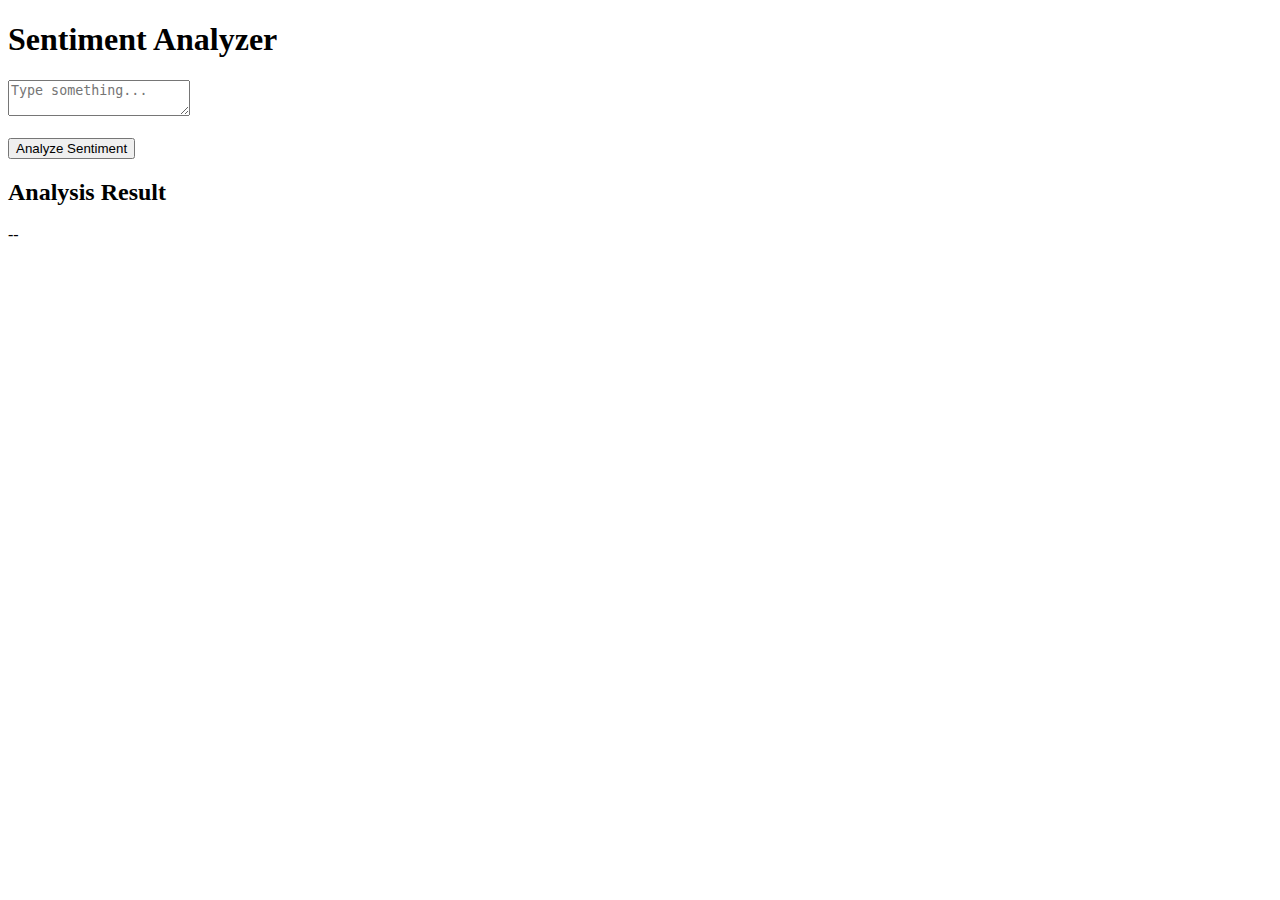
==== templates/index.html @ 94f98ce6 "fix: solved some runnable errors" ====
<!DOCTYPE html>
<html lang="en">
<head>
    <meta charset="UTF-8">
    <meta name="viewport" content="width=device-width, initial-scale=1.0">
    <title>Sentiment Analysis</title>
    <link rel="stylesheet" href="{{ url_for('static', filename='styles.css') }}">
</head>
<body>
    <div class="container">
        <h1>Sentiment Analyzer</h1>
        <!-- <p class="subtitle">Analyze the sentiment of your text in real-time</p> -->
        <div class="input-box">
            <textarea id="text-area" class="text-area" placeholder="Type something..."></textarea>
        </div>
        <br>
        <button class="btn-analyze" onclick="analyzeText()">Analyze Sentiment</button>
        <div id="result-container" class="result-container">
            <div class="result-box">
                <h2>Analysis Result</h2>
                <p id="result">--</p>
            </div>
        </div>
    </div>

    <script>
        async function analyzeText() {
            const text = document.getElementById('text-area').value;
            const resultElement = document.getElementById('result');
            console.log("Sending text for analysis:", text);

            resultElement.innerText = "Analyzing..."; // Feedback while waiting for response

            try {
                const response = await fetch('/analyze', {
                    method: 'POST',
                    headers: {
                        'Content-Type': 'application/json'
                    },
                    body: JSON.stringify({ text: text })
                });

                if (!response.ok) {
                    throw new Error(`HTTP error! Status: ${response.status}`);
                }

                const data = await response.json();
                console.log("Received response:", data);
                resultElement.innerText = data.sentiment;
            } catch (error) {
                console.error("Error during analysis:", error);
                resultElement.innerText = "Error";
            }
        }
    </script>
</body>
</html>
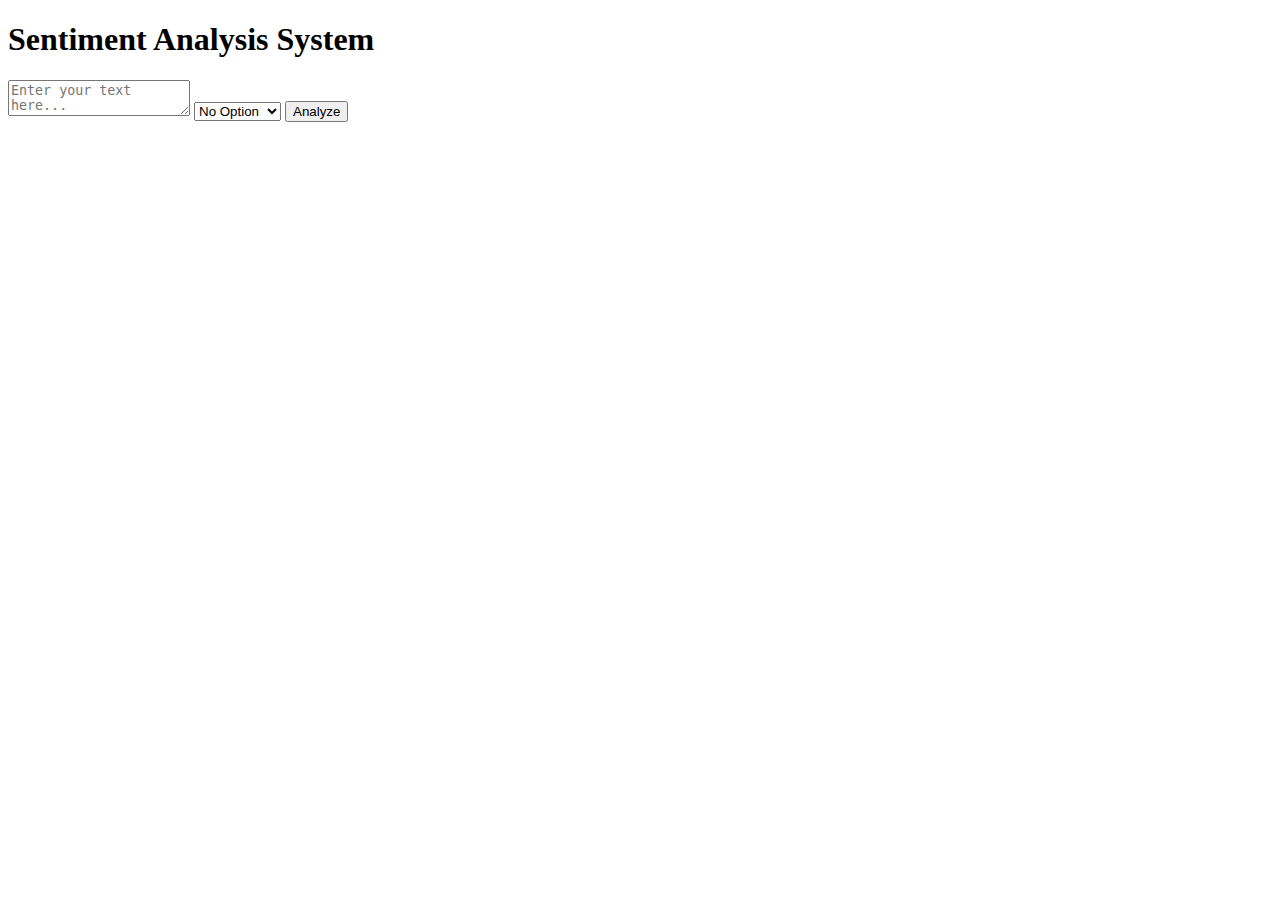
==== commit 3104c240: "feat!: added language translation and UI changed" ====
--- a/templates/index.html
+++ b/templates/index.html
@@ -1,57 +1,69 @@
 <!DOCTYPE html>
 <html lang="en">
+
 <head>
     <meta charset="UTF-8">
     <meta name="viewport" content="width=device-width, initial-scale=1.0">
     <title>Sentiment Analysis</title>
     <link rel="stylesheet" href="{{ url_for('static', filename='styles.css') }}">
-</head>
-<body>
-    <div class="container">
-        <h1>Sentiment Analyzer</h1>
-        <!-- <p class="subtitle">Analyze the sentiment of your text in real-time</p> -->
-        <div class="input-box">
-            <textarea id="text-area" class="text-area" placeholder="Type something..."></textarea>
-        </div>
-        <br>
-        <button class="btn-analyze" onclick="analyzeText()">Analyze Sentiment</button>
-        <div id="result-container" class="result-container">
-            <div class="result-box">
-                <h2>Analysis Result</h2>
-                <p id="result">--</p>
-            </div>
-        </div>
-    </div>
+    <script>
+        async function analyzeSentiment() {
+            const text = document.getElementById('inputText').value;
+            const displayLanguage = document.getElementById('languageSelect').value;
 
-    <script>
-        async function analyzeText() {
-            const text = document.getElementById('text-area').value;
-            const resultElement = document.getElementById('result');
-            console.log("Sending text for analysis:", text);
+            if (!text) {
+                alert("Please enter some text.");
+                return;
+            }
 
-            resultElement.innerText = "Analyzing..."; // Feedback while waiting for response
+            const response = await fetch('/analyze', {
+                method: 'POST',
+                headers: {
+                    'Content-Type': 'application/json',
+                },
+                body: JSON.stringify({ text: text, display_language: displayLanguage }),
+            });
 
-            try {
-                const response = await fetch('/analyze', {
-                    method: 'POST',
-                    headers: {
-                        'Content-Type': 'application/json'
-                    },
-                    body: JSON.stringify({ text: text })
-                });
+            const result = await response.json();
 
-                if (!response.ok) {
-                    throw new Error(`HTTP error! Status: ${response.status}`);
-                }
+            if (result.error) {
+                alert(result.error);
+                return;
+            }
 
-                const data = await response.json();
-                console.log("Received response:", data);
-                resultElement.innerText = data.sentiment;
-            } catch (error) {
-                console.error("Error during analysis:", error);
-                resultElement.innerText = "Error";
+            document.getElementById('resultSentiment').innerText = Sentiment: ${ result.sentiment };
+            document.getElementById('resultEmoji').innerText = Emoji: ${ result.emoji };
+            if (result.translated_text !== null) {
+                document.getElementById('resultTranslation').innerText = Translated Text: ${ result.translated_text };
+            } else {
+                document.getElementById('resultTranslation').innerText = '';
             }
         }
     </script>
+</head>
+
+<body>
+    <div class="container">
+        <h1>Sentiment Analysis System</h1>
+        <textarea id="inputText" placeholder="Enter your text here..." title="Enter your text here"></textarea>
+        <select id="languageSelect" title="Select your language">
+            <option value="no_option">No Option</option>
+            <option value="en">English</option>
+            <option value="ta">Tamil</option>
+            <option value="te">Telugu</option>
+            <option value="hi">Hindi</option>
+            <option value="ml">Malayalam</option>
+            <option value="es">Spanish</option>
+            <option value="fr">French</option>
+            <option value="de">German</option>
+        </select>
+        <button onclick="analyzeSentiment()">Analyze</button>
+        <div class="results">
+            <p id="resultSentiment"></p>
+            <p id="resultEmoji"></p>
+            <p id="resultTranslation"></p>
+        </div>
+    </div>
 </body>
-</html>
+
+</html>